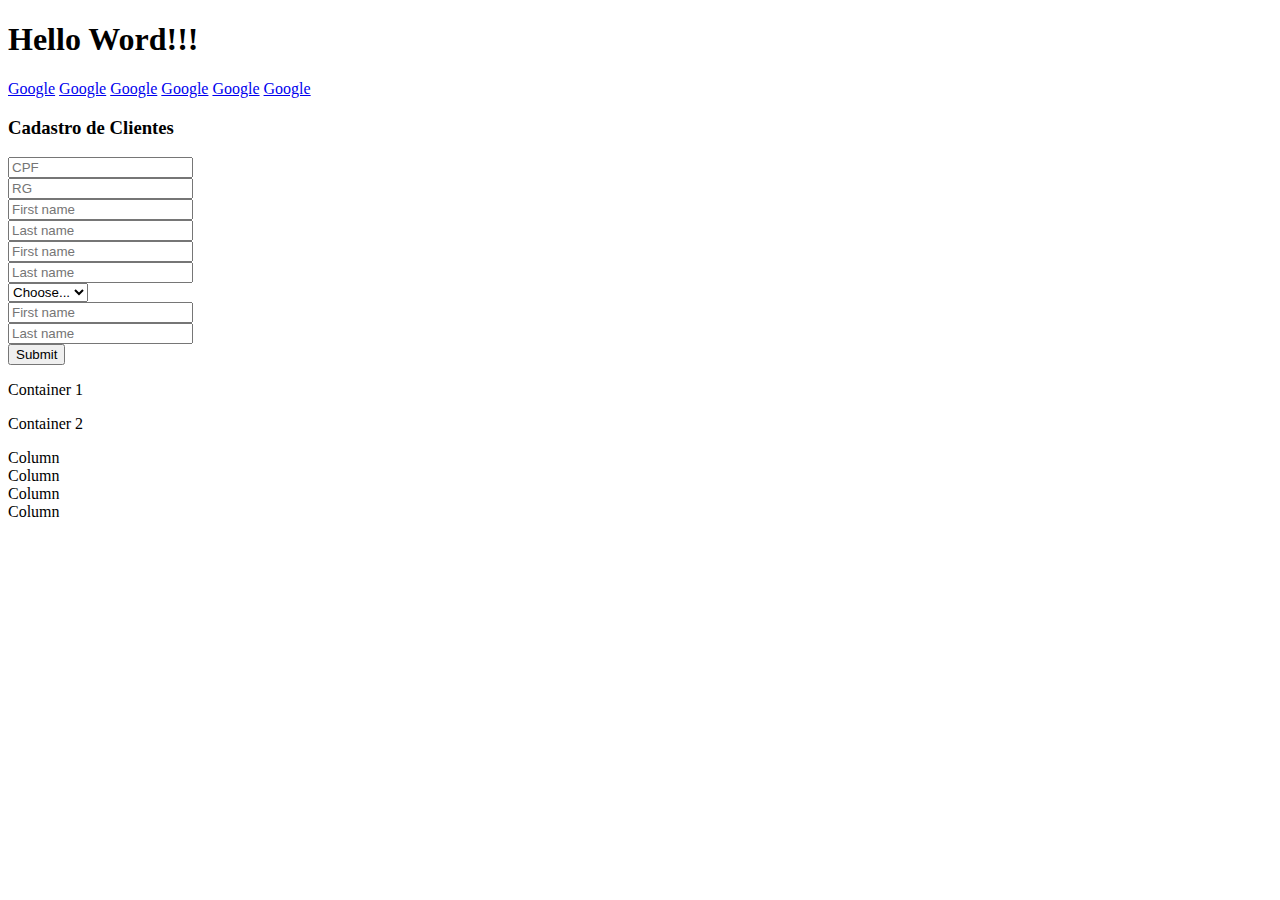
==== index.html @ c1aab78b "Sysvendas" ====
<!DOCTYPE html>
<html lang="pt-br">
<head>
    <meta charset="UTF-8">
    <meta name="viewport" content="width=device-width, initial-scale=1.0">
    <link href="https://cdn.jsdelivr.net/npm/bootstrap@5.3.2/dist/css/bootstrap.min.css" rel="stylesheet" integrity="sha384-T3c6CoIi6uLrA9TneNEoa7RxnatzjcDSCmG1MXxSR1GAsXEV/Dwwykc2MPK8M2HN" crossorigin="anonymous">
    <title>Sysvendas</title>

</head>

<body>
    <div class="container mb-5 mt-3 py-4  bg-secondary">
        <h1>Hello Word!!!</h1>

        <a class="btn btn-primary" href="http://www.google.com">Google</a>
        <a class="btn btn-secondary" href="http://www.google.com">Google</a>
        <a class="btn btn-dark" href="http://www.google.com">Google</a>
        <a class="btn btn-danger" href="http://www.google.com">Google</a>
        <a class="btn btn-warning" href="http://www.google.com">Google</a>
        <a class="btn btn-success" href="http://www.google.com">Google</a>
      </div>

      <div class="container mt-5 bg-light p-3 text-center">
        <h3 class="mb-3">Cadastro de Clientes</h3>
        
        <form>
            
            <div class="row mb-3">
                <div class="col">
                <input type="text" class="form-control" placeholder="CPF">
                </div>
                <div class="col">
                <input type="text" class="form-control" placeholder="RG">
                </div>
            </div>

            <div class="row mb-3">
                <div class="col">
                <input type="text" class="form-control" placeholder="First name">
                </div>
                <div class="col">
                <input type="text" class="form-control" placeholder="Last name">
                </div>
            </div>

            <div class="row mb-3">
                <div class="col">
                <input type="text" class="form-control" placeholder="First name">
                </div>
                <div class="col">
                <input type="text" class="form-control" placeholder="Last name">
                </div>
            </div>

            <div class="row mb-3">
                <select class="custom-select" id="inputGroupSelect01">
                    <option selected>Choose...</option>
                    <option value="1">One</option>
                    <option value="2">Two</option>
                    <option value="3">Three</option>
                  </select>
            </div>

            <div class="row mb-3">
                <div class="col">
                <input type="text" class="form-control" placeholder="First name">
                </div>
                <div class="col">
                <input type="text" class="form-control" placeholder="Last name">
                </div>
            </div>

            <div class="row d-flex">
                <div class="col-4 d-flex align-itens-center">
                    <button type="submit" class="btn btn-primary">Submit</button>
                </div>
            </div>
              
           
          </form>
   
      </div>

      <div class="container bg-light mt-4 p-3">
        <div class="bg-secondary mb-2 text-center"><p>Container 1</p></div>
        <div class="bg-primary mb-2 text-center"><p>Container 2</p></div>
      </div>


        <div class="container bg-secondary text-center">
            <div class="row d-flex justify-content-between p-3">
              <div class="col-2 mx-2 py-2 bg-light">
                Column
              </div>
              <div class="col-2 mx-2 py-2 bg-light">
                Column
              </div>
              <div class="col-2 mx-2 py-2 bg-light">
                Column
              </div>
              <div class="col-2 mx-2 py-2 bg-light">
                Column
              </div>
            </div>
          </div>


    <script src="https://cdn.jsdelivr.net/npm/bootstrap@5.3.2/dist/js/bootstrap.bundle.min.js" integrity="sha384-C6RzsynM9kWDrMNeT87bh95OGNyZPhcTNXj1NW7RuBCsyN/o0jlpcV8Qyq46cDfL" crossorigin="anonymous"></script>
</body>
</html>
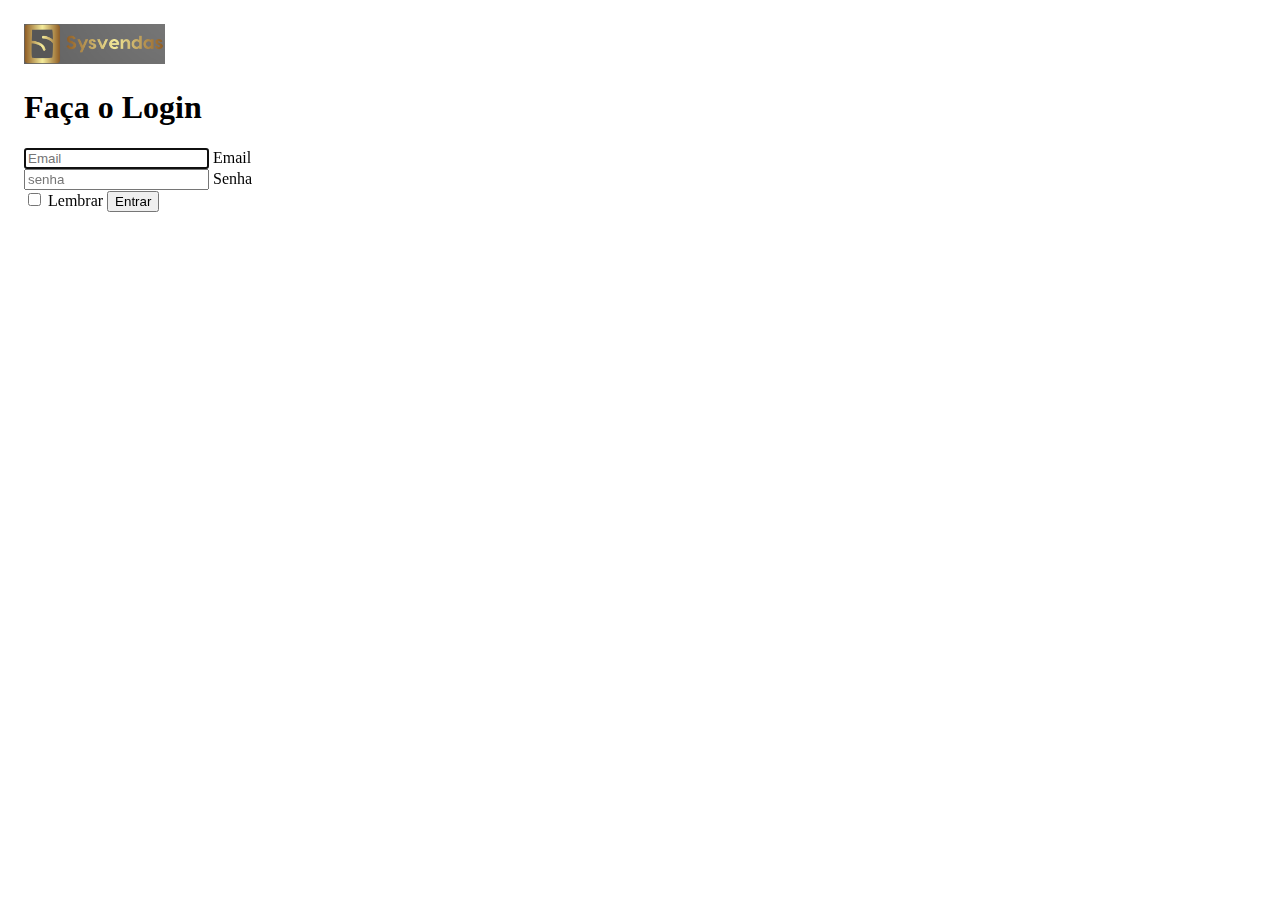
==== commit f65980da: "Telas de cadastros" ====
--- a/index.html
+++ b/index.html
@@ -1,108 +1,35 @@
 <!DOCTYPE html>
-<html lang="pt-br">
+<html lang="pt-br" data-bs-theme="dark">
 <head>
     <meta charset="UTF-8">
     <meta name="viewport" content="width=device-width, initial-scale=1.0">
     <link href="https://cdn.jsdelivr.net/npm/bootstrap@5.3.2/dist/css/bootstrap.min.css" rel="stylesheet" integrity="sha384-T3c6CoIi6uLrA9TneNEoa7RxnatzjcDSCmG1MXxSR1GAsXEV/Dwwykc2MPK8M2HN" crossorigin="anonymous">
+    <link rel="stylesheet" href="style.css">
     <title>Sysvendas</title>
 
 </head>
 
-<body>
-    <div class="container mb-5 mt-3 py-4  bg-secondary">
-        <h1>Hello Word!!!</h1>
+<body class="d-flex align-itens-center py-4 bg-body-tertiary">
+    <main class="w-100 m-auto form-container">
+      <form>
+        <img src="logo1.png" class="mb-4" height="40" width="141">
+        <h1 class="h3 mb-3 fw-normal">Faça o Login</h1>
+        <div class="form-floating">
+          <input type="email" class="form-control" id="floatingInput" placeholder="Email" required autofocus>
+          <label for="floatingInput">Email</label>
+        </div>
+        <div class="form-floating">
+          <input type="password"  class="form-control" id="floatingInput" placeholder="senha" required autofocus>
+          <label for="floatingInput">Senha</label>
+        </div>
+        <div class="form-check text-start my-3">
+          <input type="checkbox" class="form-check-input" id="flexCheckDefault"/>
+          <label class="form-check-label mb-4" for="flexCheckDefault">Lembrar</label>
+          <button class="btn btn-primary w-100 py-2">Entrar</button>
+        </div>
+      </form>
 
-        <a class="btn btn-primary" href="http://www.google.com">Google</a>
-        <a class="btn btn-secondary" href="http://www.google.com">Google</a>
-        <a class="btn btn-dark" href="http://www.google.com">Google</a>
-        <a class="btn btn-danger" href="http://www.google.com">Google</a>
-        <a class="btn btn-warning" href="http://www.google.com">Google</a>
-        <a class="btn btn-success" href="http://www.google.com">Google</a>
-      </div>
-
-      <div class="container mt-5 bg-light p-3 text-center">
-        <h3 class="mb-3">Cadastro de Clientes</h3>
-        
-        <form>
-            
-            <div class="row mb-3">
-                <div class="col">
-                <input type="text" class="form-control" placeholder="CPF">
-                </div>
-                <div class="col">
-                <input type="text" class="form-control" placeholder="RG">
-                </div>
-            </div>
-
-            <div class="row mb-3">
-                <div class="col">
-                <input type="text" class="form-control" placeholder="First name">
-                </div>
-                <div class="col">
-                <input type="text" class="form-control" placeholder="Last name">
-                </div>
-            </div>
-
-            <div class="row mb-3">
-                <div class="col">
-                <input type="text" class="form-control" placeholder="First name">
-                </div>
-                <div class="col">
-                <input type="text" class="form-control" placeholder="Last name">
-                </div>
-            </div>
-
-            <div class="row mb-3">
-                <select class="custom-select" id="inputGroupSelect01">
-                    <option selected>Choose...</option>
-                    <option value="1">One</option>
-                    <option value="2">Two</option>
-                    <option value="3">Three</option>
-                  </select>
-            </div>
-
-            <div class="row mb-3">
-                <div class="col">
-                <input type="text" class="form-control" placeholder="First name">
-                </div>
-                <div class="col">
-                <input type="text" class="form-control" placeholder="Last name">
-                </div>
-            </div>
-
-            <div class="row d-flex">
-                <div class="col-4 d-flex align-itens-center">
-                    <button type="submit" class="btn btn-primary">Submit</button>
-                </div>
-            </div>
-              
-           
-          </form>
-   
-      </div>
-
-      <div class="container bg-light mt-4 p-3">
-        <div class="bg-secondary mb-2 text-center"><p>Container 1</p></div>
-        <div class="bg-primary mb-2 text-center"><p>Container 2</p></div>
-      </div>
-
-
-        <div class="container bg-secondary text-center">
-            <div class="row d-flex justify-content-between p-3">
-              <div class="col-2 mx-2 py-2 bg-light">
-                Column
-              </div>
-              <div class="col-2 mx-2 py-2 bg-light">
-                Column
-              </div>
-              <div class="col-2 mx-2 py-2 bg-light">
-                Column
-              </div>
-              <div class="col-2 mx-2 py-2 bg-light">
-                Column
-              </div>
-            </div>
-          </div>
+    </main>
 
 
     <script src="https://cdn.jsdelivr.net/npm/bootstrap@5.3.2/dist/js/bootstrap.bundle.min.js" integrity="sha384-C6RzsynM9kWDrMNeT87bh95OGNyZPhcTNXj1NW7RuBCsyN/o0jlpcV8Qyq46cDfL" crossorigin="anonymous"></script>
--- a/style.css
+++ b/style.css
@@ -0,0 +1,9 @@
+html, body{
+    height: 100%;
+}
+
+.form-container{
+    max-width: 350px;
+    padding: 1rem;
+}
+
